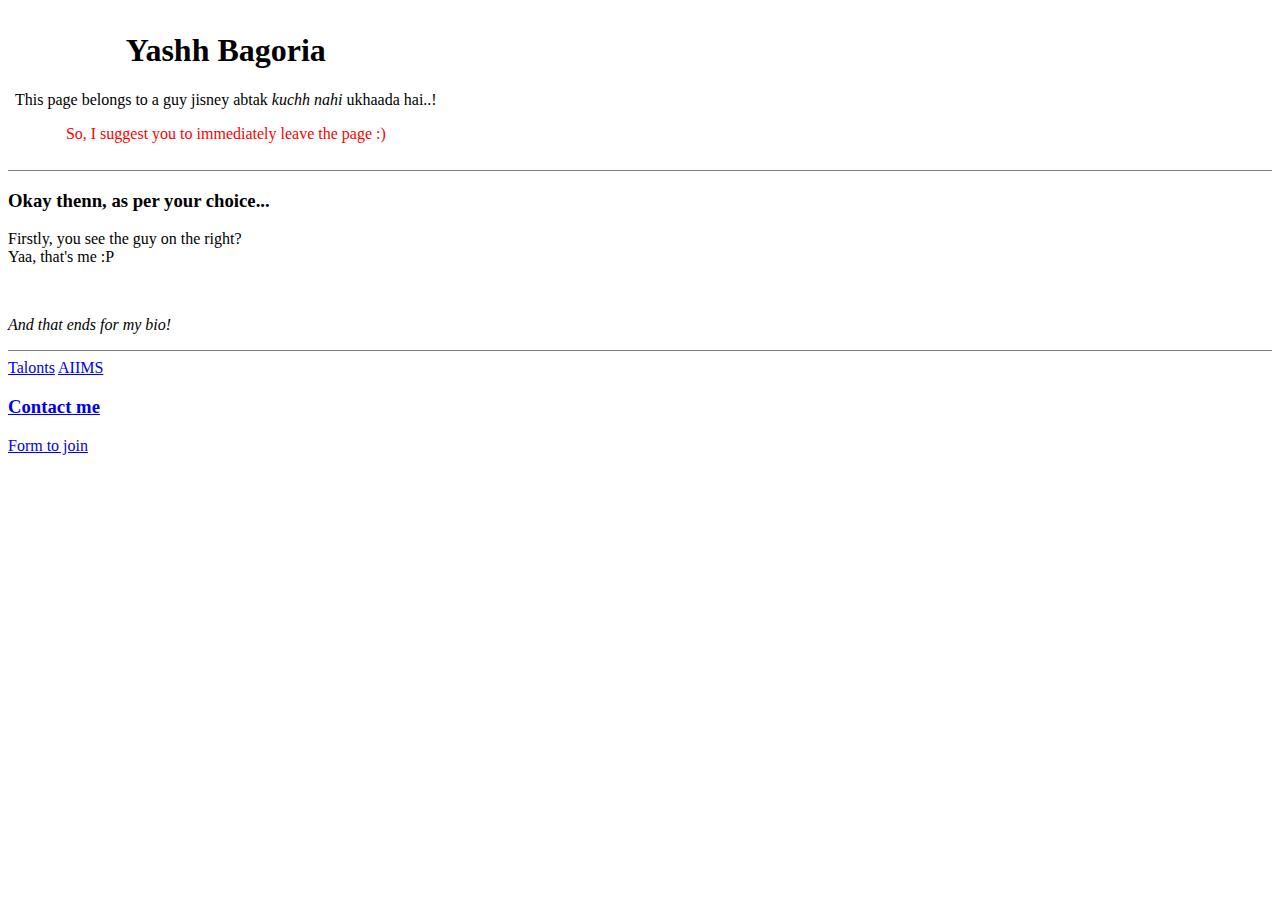
==== index.html @ 4a912b19 "Update index.html" ====
<!DOCTYPE html>
<html lang="en" dir="ltr">

<head>
  <meta description="This is the official website of Yashh Bagoria" charset="utf-8">
  <title>Yashh's Homepage</title>
</head>

<body>
  <table>
    <tr>
      <td> <img height="275px" src="C:\Users\Yashh\Desktop\Assignments\WDw\HTML - Personal Site\images\imageonline-co-rotatedimage.png" alt=""></td>
      <td>
        <h1 align="center">Yashh Bagoria</h1>
        <p align="center">This page belongs to a guy jisney abtak <em>kuchh nahi</em> ukhaada hai..!</p>
        <p style="color:red" align="center">So, I suggest you to immediately leave the page :)</p>
      </td>
    </tr>
  </table>

  <hr size="1" noshade>
  <h3>Okay thenn, as per your choice...</h3>
  <p>Firstly, you see the guy on the right?
    <br>
    Yaa, that's me :P</p>
  <br>
  <p><em>And that ends for my bio!</em></p>
  <hr size="1" noshade>
  <a href="talonts.html">Talonts</a>
  <a href="aim.html">AIIMS</a>
  <h3><a href="contact.html">Contact me</a></h3>
  <p><a href="form.html">Form to join</a></p>
</body>

</html>
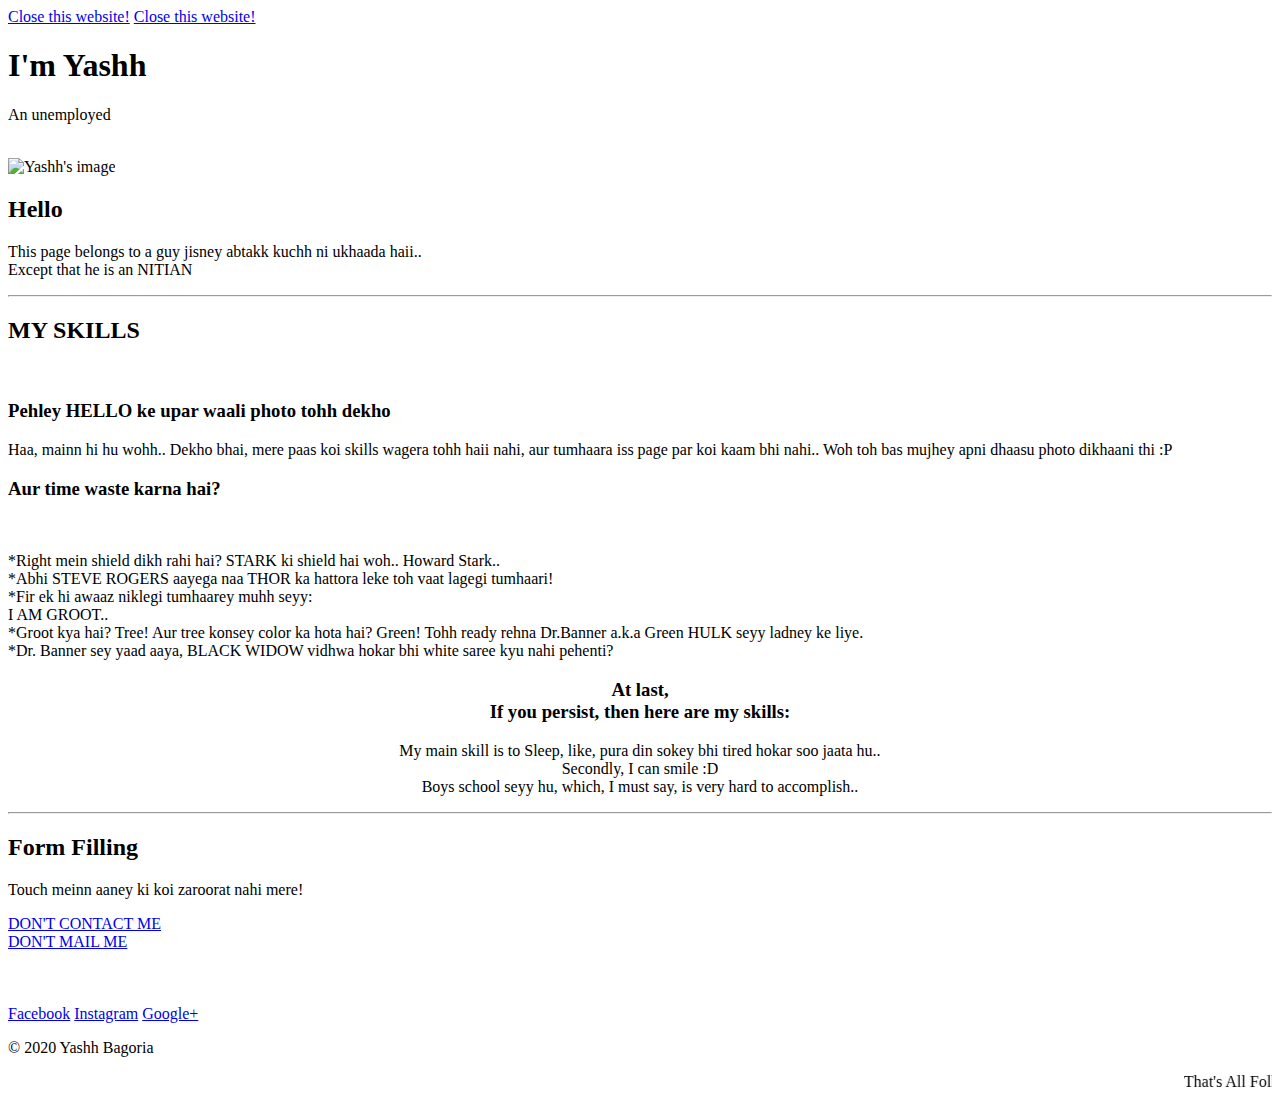
==== commit b79f5253: "Update index.html" ====
--- a/index.html
+++ b/index.html
@@ -2,34 +2,85 @@
 <html lang="en" dir="ltr">
 
 <head>
-  <meta description="This is the official website of Yashh Bagoria" charset="utf-8">
-  <title>Yashh's Homepage</title>
+  <meta charset="utf-8">
+  <title>Yashh Bagoria</title>
+  <link rel="stylesheet" href="css/styles.css">
+  <link rel="icon" href="favicon.ico">
+  <link href="https://fonts.googleapis.com/css?family=Merriweather|Montserrat|Sacramento&display=swap" rel="stylesheet">
+<link href="https://fonts.googleapis.com/css?family=Acme|Bangers|Boogaloo|Dancing+Script|Monoton|Press+Start+2P|Roboto|Rock+Salt|Spicy+Rice|Tangerine&display=swap" rel="stylesheet">
 </head>
 
+
 <body>
-  <table>
-    <tr>
-      <td> <img height="275px" src="C:\Users\Yashh\Desktop\Assignments\WDw\HTML - Personal Site\images\imageonline-co-rotatedimage.png" alt=""></td>
-      <td>
-        <h1 align="center">Yashh Bagoria</h1>
-        <p align="center">This page belongs to a guy jisney abtak <em>kuchh nahi</em> ukhaada hai..!</p>
-        <p style="color:red" align="center">So, I suggest you to immediately leave the page :)</p>
-      </td>
-    </tr>
-  </table>
 
-  <hr size="1" noshade>
-  <h3>Okay thenn, as per your choice...</h3>
-  <p>Firstly, you see the guy on the right?
+
+  <div class="top-container">
+    <a class="right_line" href="dont_dare.html">Close this website!</a>
+    <a class="left_line" href="dont_dare.html">Close this website!</a>
+    <img class="top_cloud" src="images/cloud_2.png" alt="">
+    <h1>I'm Yashh</h1>
+    <p class="une">An <span class="un">un</span>employed</p>
+    <img class="bottom_cloud" src="images/cloud_2.png" alt="">
+    <img class="mountain" src="images/mountain_53.png" alt="">
     <br>
-    Yaa, that's me :P</p>
-  <br>
-  <p><em>And that ends for my bio!</em></p>
-  <hr size="1" noshade>
-  <a href="talonts.html">Talonts</a>
-  <a href="aim.html">AIIMS</a>
-  <h3><a href="contact.html">Contact me</a></h3>
-  <p><a href="form.html">Form to join</a></p>
+  </div>
+
+
+  <div class="middle-container">
+    <div class="profile">
+      <img class="my_image" src="images/me.png" alt="Yashh's image">
+      <h2 class="hello">Hello</h2>
+      <p>This page belongs to a guy jisney abtakk kuchh ni ukhaada haii..<br>Except that he is an NITIAN</p>
+    </div>
+    <hr>
+
+
+
+    <div class="skills">
+      <h2>MY SKILLS</h2>
+      <div class="skill-row">
+        <img class="sword" src="images/sword.png" alt="">
+        <h3 style="text-align:left;">Pehley HELLO ke upar waali photo tohh dekho</h3>
+        <p style="text-align:left;">Haa, mainn hi hu wohh.. Dekho bhai, mere paas koi skills wagera tohh haii nahi, aur tumhaara iss page par koi kaam bhi nahi.. Woh toh bas mujhey apni dhaasu photo dikhaani thi :P</p>
+      </div>
+      <div class="skill-row">
+        <h3 class="shield_heading">Aur time waste karna hai?</h3>
+        <img class="shield" src="images/shield.png" alt="">
+        <p style="text-align:left;">*Right mein shield dikh rahi hai? STARK ki shield hai woh.. Howard Stark.. <br>*Abhi STEVE ROGERS aayega naa THOR ka hattora leke toh vaat lagegi tumhaari! <br>*Fir ek hi awaaz niklegi tumhaarey muhh seyy:<br>I AM
+          GROOT.. <br>*Groot kya hai? Tree! Aur tree konsey color ka hota hai? Green! Tohh ready rehna Dr.Banner a.k.a Green HULK seyy ladney ke liye.<br>*Dr. Banner sey yaad aaya, BLACK WIDOW vidhwa hokar bhi white saree kyu nahi pehenti?<br></p>
+      </div>
+      <div class="skill-row">
+        <h3 style="text-align:center;">At last,<br>If you persist, then here are my skills:</h3>
+        <p style="text-align:center; margin-top:0;">My main skill is to Sleep, like, pura din sokey bhi tired hokar soo jaata hu..<br>Secondly, I can smile :D<br>Boys school seyy hu, which, I must say, is very hard to accomplish..</p>
+      </div>
+    </div>
+    <hr>
+
+
+
+    <div class="contact-me">
+      <h2>Form Filling</h2>
+      <p>Touch meinn aaney ki koi zaroorat nahi mere!</p>
+        <a style="margin-bottom:10px;" class="btn" href="contact.html">DON'T CONTACT ME</a>
+        <br>
+        <a class="btn" href="mailto:bagoriayash@gmail.com">DON'T MAIL ME</a>
+      <br>
+    </div>
+  </div>
+
+
+  <div class="bottom-container">
+    <br>
+    <br><br>
+    <a href="faceboook.com">Facebook</a>
+    <a href="instagram.com">Instagram</a>
+    <a href="google.com">Google+</a>
+    <p class="ulast_line">© 2020 Yashh Bagoria</p>
+  </div>
+
+
+  <marquee scrollamount="10" class="taf">That's All Folks..!</marquee>
+
 </body>
 
 </html>
